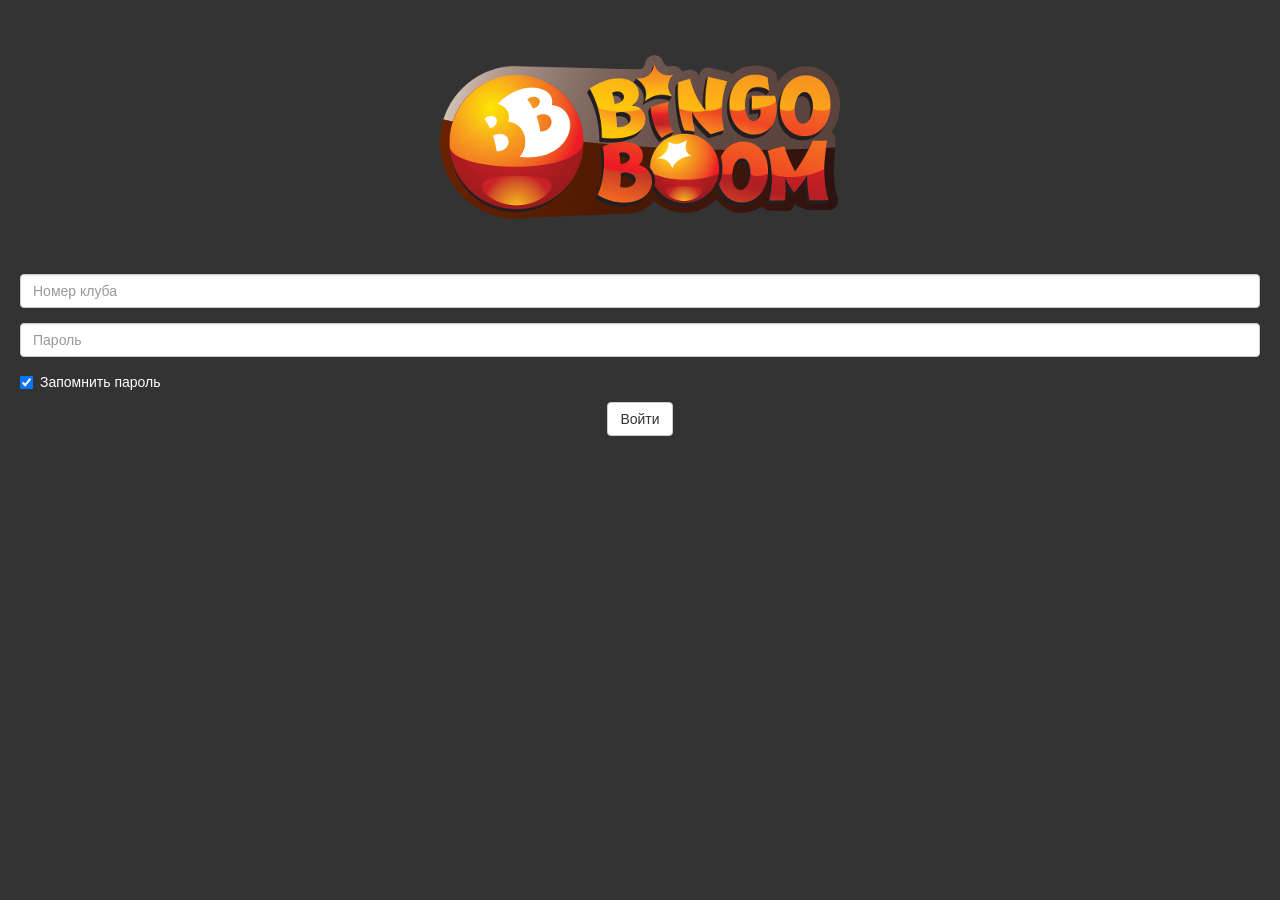
==== check.html @ 11f5e068 "check" ====
<!DOCTYPE html>
<html lang="en">
<head>
<meta charset="utf-8">
<title>Bingo Boom</title>
<meta name="viewport" content="width=device-width, initial-scale=1, maximum-scale=1, user-scalable=no">
<link href="css/bootstrap.min.css" type="text/css" rel="stylesheet">
<link href="css/jquery.mmenu.css" type="text/css" rel="stylesheet" />
<link href="css/mmenu.css" type="text/css" rel="stylesheet">
<script src="phonegap.js"></script>
<script src="js/jquery.min.js"></script>
<script src="js/bootstrap.min.js"></script>
<script type="text/javascript" src="js/jquery.mmenu.min.js"></script>
<script src="js/fastclick.js"></script> 
<script src="js/function.js"></script>

<style>
.nav-tabs {
/*  white-space: nowrap;
  overflow-x: hidden;
  overflow-y: hidden;
  min-height: 46px;
  display: inline-block;*/
}
span.ball {
    border: 1px solid #888888;
    border-radius: 50%;
    display: inline-block;
    height: 10px;
    margin-right: 4px;
    margin-top: 4px;
    padding: 0;
    width: 10px;
}
.menu-wrapper {
    background: none repeat scroll 0 0 #FFFFFF;
    box-shadow: 0 0 1px 1px rgba(0, 0, 0, 0.12);
    display: table;
    height: 51px;
   /* opacity: 0.97;*/
  /*  position: fixed;*/
    width: 100%;
   /* z-index: 9998;
    top:0px;*/
}
.menu-button {
    background-attachment: scroll;
    background-clip: border-box;
    background-color: rgba(0, 0, 0, 0);
    background-image: url("img/icon-menu.png");
    background-origin: padding-box;
    background-position: 10px 18px;
    background-repeat: no-repeat;
    background-size: 21px 15px !important;
    
    display: block;
    width: 42px;
    height:50px;
    text-decoration: none !important;
	color: #CFCFCF;
    cursor: pointer;
    font-family: 'Montserrat',arial,tahoma,verdana;
    font-size: 10px;
    font-weight: 700;
    text-align: center;
    float:left;
}
body {
	background-color: #f9f9f9;
	font-family: Arial, Helvetica, Verdana;
	font-size: 14px;
	line-height: 22px;
	color: #333;
	position: relative;
	-webkit-text-size-adjust: none;
}

#page nav
{
	display: none;
}

.det {
	display: none;
}

</style>
</head>
<body style="margin:0; padding:0;background:#fff;">

<div id="page">

<div id="header">
<div class="menu-wrapper">
<table width="100%" style="background:#333"><tr>
<td width="50"><a href="#menu" class="menu-button menu-trigger"></a></td>
<td align="center"><h4 style="color:#fff"><b>«Бинго Бум»</b></h4></td>
<td width="50" align="right"><img src="img/ajax.gif" id="ajax" style="display:none; margin-right:10px"></td>
</tr>				
</table>
</div>
</div>

<div id="content" style="margin:0 20px;">
<div style="margin-top:15px;"></div> <!-- FIXME -->
<h4 align="center"><b>Клуб &numero; <span id="hall">000</span></b><br><span id="title">Проверить квитанцию</span></h4>
<br>

<div class="row">
<div class="col-xs-5" align="center">Серия<br><input type="text" id="seria" name="seria" value="" class="form-control" maxlength="4" style="text-transform: uppercase; text-align:center" placeholder="AAAA" />
</div>
<div class="col-xs-7" align="center">Номер<br>
<input type="number" id="number" name="number" value="" class="form-control" maxlength="8" style="text-transform: uppercase; text-align:center" placeholder="12345678" />
</div>
</div>
<br>
<div class="row" style="text-align:center;">
<button type="button" class="btn btn-danger" onclick="stat('day')">Проверить</button>
</div>

</div>


</div>

<script>
function changeGame() {
	game = $("#gamename :selected").val();
	statday();
}

function statday() {

if (connect == false) return false;

url = 'http://bingo-boom.ru/api141/v1/day';
if (game != '0') {
	url = url + '?game=' + game;
}

   	  $("#buysum").text('0');
      $("#winsum").text('0');
      $("#delta").text('0');
      
      $("#buyticket").text('0');
      $("#winticket").text('0');
      
    $.getJSON(url, {hall: hall, token: token}, function(data) {
    
    if (data['error'] == '0') {

   	  $("#buysum").text(number_format(data['total']['buysum'], 0, '', ','));
      $("#winsum").text(number_format(data['total']['winsum'], 0, '', ','));
      $("#delta").text(number_format(data['total']['delta'], 0, '', ','));
      
      $("#buyticket").text(number_format(data['total']['buyticket'], 0, '', ','));
      $("#winticket").text(number_format(data['total']['winticket'], 0, '', ',')); 
      
      $("#jackpot1").text(number_format(data['jackpot']['1'], 0, '', ','));
      $("#jackpot2").text(number_format(data['jackpot']['2'], 0, '', ','));
    }
    });  
   
}

$(document).ready(function(){
  //statday();
});
</script>


<!-- Connection error -->
<div class="modal fade" id="model_error"><div class="modal-dialog"><div class="modal-content">
<div class="modal-header"><button type="button" class="close" data-dismiss="modal" aria-hidden="true">&times;</button>
<h4 class="modal-title">Ошибка соединения</h4></div>
<div class="modal-body">Проверьте подключение к интернету!</div>
</div></div></div>
<script>
$('#model_error').on('hidden.bs.modal', function (e) {
	if (checkConnection() == false) {
		$('#model_error').modal('show');
	}	
})
</script>

<!-- Menu block -->
<nav id="menu">
<ul>
<li style="text-align:center;" class="mm-noresults"><img src="img/logo.png" style="max-width:70%;"></li>
<li><a href="main.html"><span class="glyphicon glyphicon-home"></span> &nbsp; Главная</a></li>
<li><a href="stat.html"><span class="glyphicon glyphicon-stats"></span> &nbsp; Статистика</a></li>		
<li><a href="ticket.html"><span class="glyphicon glyphicon-bookmark"></span> &nbsp; Остаток квитанций</a></li>
<li><a href="order.html"><span class="glyphicon glyphicon-tags"></span> &nbsp; Заказать квитанции</a></li>
<li><a href="check.html"><span class="glyphicon glyphicon-screenshot"></span> &nbsp; Проверить квитанцию</a></li>
<li><a href="news.html"><span class="glyphicon glyphicon-comment"></span> &nbsp; Личные сообщения</a></li>
<li><a href="tel:88003333036"><span class="glyphicon glyphicon-phone-alt"></span> &nbsp; Позвонить в техподдержку</a></li>
<li><a href="#" onclick="app();"><span class="glyphicon glyphicon-thumbs-up"></span> &nbsp; Оценить приложение</a></li>
<li><a href="#" onclick="settings();"><span class="glyphicon glyphicon-cog"></span> &nbsp; Настройки</a></li>
<li><a href="#" onclick="logout()"><span class="glyphicon glyphicon-off"></span> &nbsp; Выход</a></li>	
</ul>
</nav>

<script>
$(document).ajaxError(function(){
	if (checkConnection() == false) { $('#model_error').modal('show'); }
	else { $('#model_error').modal('show'); }
});
$(document).ajaxStart(function(){
	$('#ajax').show();
});
$(document).ajaxStop(function(){
	$('#ajax').hide();
});
</script>    
 

</body>
</html>
---- css/mmenu.css ----
html.mm-front.mm-opened .mm-page {
	top:0!important;
	right:0!important;
	bottom:0!important;
	left:0!important;
}

.mm-menu.mm-front,.mm-menu.mm-next {
	-webkit-transition:none .4s ease;
	-moz-transition:none .4s ease;
	-ms-transition:none .4s ease;
	-o-transition:none .4s ease;
	transition:none .4s ease;
	-webkit-transition-property:top, right, bottom, left, 0;
	-moz-transition-property:top, right, bottom, left, 0;
	-ms-transition-property:top, right, bottom, left, 0;
	-o-transition-property:top, right, bottom, left, 0;
	transition-property:top, right, bottom, left, transform;
	left:-80%;
}

html.mm-front .mm-page,html.mm-front #mm-blocker {
	z-index:0;
}

.mm-menu.mm-front {
	z-index:1;
	box-shadow:0 0 15px rgba(0,0,0,0.5);
}

html.mm-opened.mm-next .mm-page {
	box-shadow:none;
}

html.mm-opening .mm-menu.mm-front,html.mm-opening .mm-menu.mm-next {
	left:0;
}

.mm-menu.mm-top.mm-front,.mm-menu.mm-top.mm-next {
	left:0;
	top:-80%;
}

html.mm-opening .mm-menu.mm-top.mm-front,html.mm-opening .mm-menu.mm-top.mm-next {
	left:0;
	top:0;
}

.mm-menu.mm-right.mm-front,.mm-menu.mm-right.mm-next {
	left:auto;
	right:-80%;
}

html.mm-opening .mm-menu.mm-right.mm-front,html.mm-opening .mm-menu.mm-right.mm-next {
	left:auto;
	right:0;
}

.mm-menu.mm-bottom.mm-front,.mm-menu.mm-bottom.mm-next {
	top:auto;
	left:0;
	bottom:-80%;
}

html.mm-opening .mm-menu.mm-bottom.mm-front,html.mm-opening .mm-menu.mm-bottom.mm-next {
	left:0;
	bottom:0;
}

html.mm-front .mm-fixed-top,html.mm-front .mm-fixed-bottom,html.mm-opening.mm-front .mm-fixed-top,html.mm-opening.mm-front .mm-fixed-bottom {
	left:0;
	right:auto;
}

html.mm-front .mm-fixed-top,html.mm-opening.mm-front .mm-fixed-top {
	top:0;
}

html.mm-front .mm-fixed-bottom,html.mm-opening.mm-front .mm-fixed-bottom {
	bottom:0;
}

@media all and max-width 175px{
	.mm-menu.mm-front,.mm-menu.mm-next {
		left:-140px;
	}
	
	.mm-menu.mm-right.mm-front,.mm-menu.mm-right.mm-next {
		right:-140px;
	}
}

@media all and min-width 550px{
	.mm-menu.mm-front,.mm-menu.mm-next {
		left:-440px;
	}
	
	.mm-menu.mm-right.mm-front,.mm-menu.mm-right.mm-next {
		right:-440px;
	}
}

@media all and max-height 175px{
	.mm-menu.mm-top.mm-front,.mm-menu.mm-top.mm-next {
		top:-140px;
	}
	
	.mm-menu.mm-bottom.mm-front,.mm-menu.mm-bottom.mm-next {
		bottom:-140px;
	}
}

@media all and min-height 1100px{
	.mm-menu.mm-top.mm-front,.mm-menu.mm-top.mm-next {
		top:-880px;
	}
	
	.mm-menu.mm-bottom.mm-front,.mm-menu.mm-bottom.mm-next {
		bottom:-880px;
	}
}
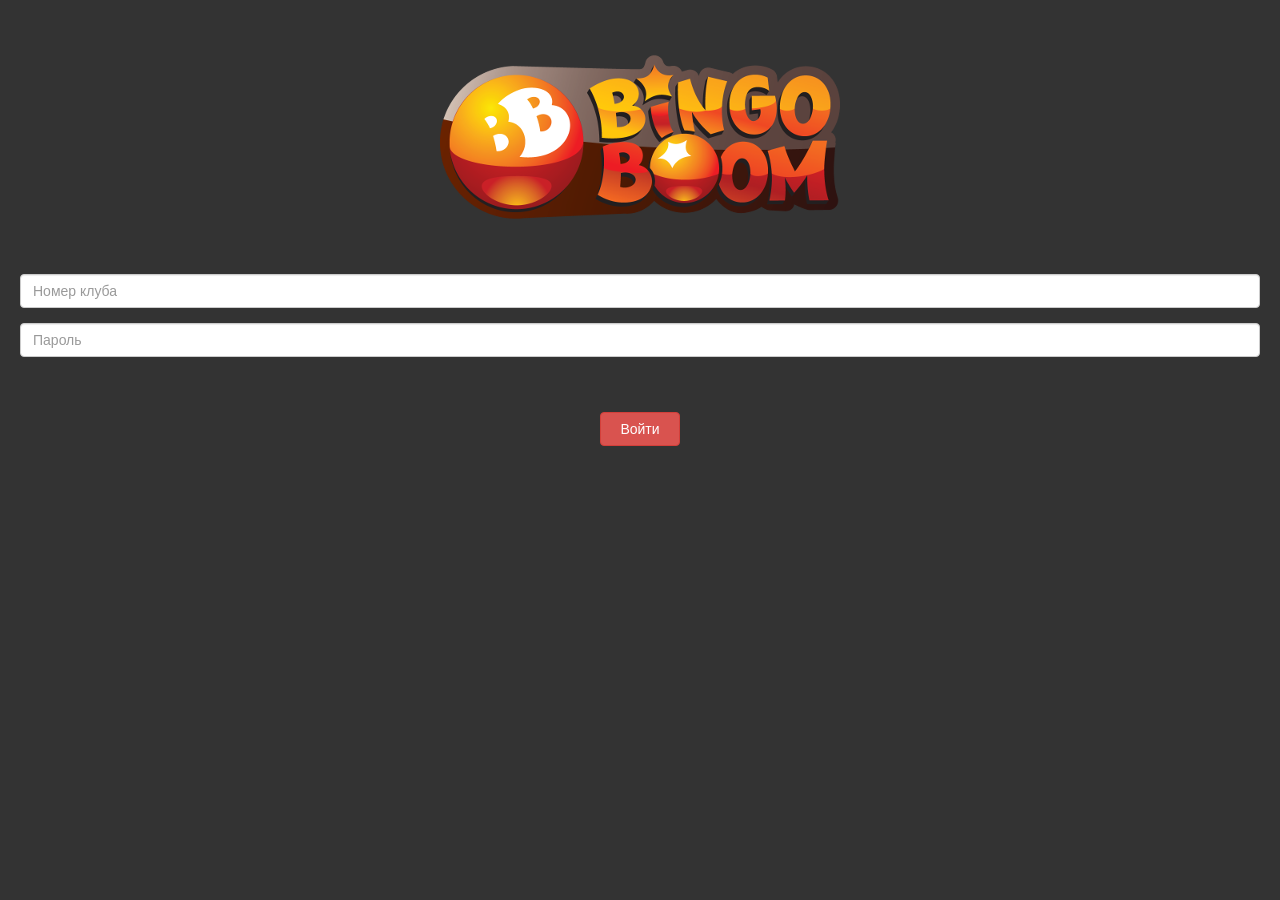
==== commit b7b08d85: "comm menu" ====
--- a/check.html
+++ b/check.html
@@ -4,6 +4,7 @@
 <meta charset="utf-8">
 <title>Bingo Boom</title>
 <meta name="viewport" content="width=device-width, initial-scale=1, maximum-scale=1, user-scalable=no">
+<meta name="format-detection" content="telephone=no">
 <link href="css/bootstrap.min.css" type="text/css" rel="stylesheet">
 <link href="css/jquery.mmenu.css" type="text/css" rel="stylesheet" />
 <link href="css/mmenu.css" type="text/css" rel="stylesheet">
@@ -110,12 +111,17 @@
 <div class="col-xs-5" align="center">Серия<br><input type="text" id="seria" name="seria" value="" class="form-control" maxlength="4" style="text-transform: uppercase; text-align:center" placeholder="AAAA" />
 </div>
 <div class="col-xs-7" align="center">Номер<br>
-<input type="number" id="number" name="number" value="" class="form-control" maxlength="8" style="text-transform: uppercase; text-align:center" placeholder="12345678" />
-</div>
-</div>
-<br>
+<input type="tel" id="number" name="number" value="" class="form-control" maxlength="8" style="text-transform: uppercase; text-align:center" placeholder="12345678" pattern="[0-9]" />
+</div>
+</div>
+<br><br>
 <div class="row" style="text-align:center;">
-<button type="button" class="btn btn-danger" onclick="stat('day')">Проверить</button>
+<button type="button" class="btn btn-danger" onclick="check()">Проверить</button>
+</div>
+
+<br><br>
+<div id="res" class="row" style="text-align:center;">
+
 </div>
 
 </div>
@@ -124,43 +130,56 @@
 </div>
 
 <script>
-function changeGame() {
-	game = $("#gamename :selected").val();
-	statday();
-}
-
-function statday() {
+function onlynum()
+{	
+	var a = $("#number").val();
+	a.replace(/[^\d]/,'');
+	$("#number").val(a);
+}
+
+function check() {
 
 if (connect == false) return false;
 
-url = 'http://bingo-boom.ru/api141/v1/day';
-if (game != '0') {
-	url = url + '?game=' + game;
-}
-
-   	  $("#buysum").text('0');
-      $("#winsum").text('0');
-      $("#delta").text('0');
-      
-      $("#buyticket").text('0');
-      $("#winticket").text('0');
-      
-    $.getJSON(url, {hall: hall, token: token}, function(data) {
+var seria  = $("#seria").val();
+var number = $("#number").val();
+
+if (seria && number && seria.length==4 && number.length==8) {
+	$("#res").empty();
+    $.getJSON('http://bingo-boom.ru/api141/v1/checkwin', {seria: seria, number: number, hall: hall, token: token}, function(data) {
     
     if (data['error'] == '0') {
 
-   	  $("#buysum").text(number_format(data['total']['buysum'], 0, '', ','));
-      $("#winsum").text(number_format(data['total']['winsum'], 0, '', ','));
-      $("#delta").text(number_format(data['total']['delta'], 0, '', ','));
-      
-      $("#buyticket").text(number_format(data['total']['buyticket'], 0, '', ','));
-      $("#winticket").text(number_format(data['total']['winticket'], 0, '', ',')); 
-      
-      $("#jackpot1").text(number_format(data['jackpot']['1'], 0, '', ','));
-      $("#jackpot2").text(number_format(data['jackpot']['2'], 0, '', ','));
+   	  var html;
+	  
+	  if (data['winSum'] == 'no') {
+   	  		html = 'Билет <b>'+seria.toUpperCase()+' '+number+'</b><br>в системе отсутствует!';
+   	  }
+   	  else if (data['winSum'] == '0') {
+   	  		if (data['winGame'] == 'BINGO') data['winGame'] = 'Бинго';
+   	  		else if (data['winGame'] == 'BINGO2') data['winGame'] = 'Бинго 2';
+   	  		else if (data['winGame'] == 'SEABATTLE') data['winGame'] = 'Морской Бой';
+   	  		else if (data['winGame'] == 'LINE') data['winGame'] = 'Lucky Line';  	  		
+   	  		
+   	  		html = 'Билет <b>'+seria.toUpperCase()+' '+number+'</b><br>играл в тираже <b>№ '+data['winTir']+'</b> тур № <b>'+data['winTour']+'</b><br><b>'+data['winGame']+'</b> (номинал: '+data['winPrice']+' руб.)<br>Без выигрыша!';
+   	  }
+   	  else {
+   	  		if (data['winGame'] == 'BINGO') data['winGame'] = 'Бинго';
+   	  		else if (data['winGame'] == 'BINGO2') data['winGame'] = 'Бинго 2';
+   	  		else if (data['winGame'] == 'SEABATTLE') data['winGame'] = 'Морской Бой';
+   	  		else if (data['winGame'] == 'LINE') data['winGame'] = 'Lucky Line';
+   	  		
+   	  		html = 'Билет <b>'+seria.toUpperCase()+' '+number+'</b><br>играл в тираже № <b>'+data['winTir']+'</b> тур № <b>'+data['winTour']+'</b><br><b>'+data['winGame']+'</b> (номинал: '+data['winPrice']+' руб.)<br>Выигрыш составил <b style="color:#500103">'+number_format(data['winSum'], 0, '', ',')+' руб.<b>';
+   	  }
+   	  $("#res").html(html);
     }
-    });  
+    });
+
+
+
+
    
+}
 }
 
 $(document).ready(function(){
@@ -190,11 +209,11 @@
 <li><a href="main.html"><span class="glyphicon glyphicon-home"></span> &nbsp; Главная</a></li>
 <li><a href="stat.html"><span class="glyphicon glyphicon-stats"></span> &nbsp; Статистика</a></li>		
 <li><a href="ticket.html"><span class="glyphicon glyphicon-bookmark"></span> &nbsp; Остаток квитанций</a></li>
-<li><a href="order.html"><span class="glyphicon glyphicon-tags"></span> &nbsp; Заказать квитанции</a></li>
+<!--<li><a href="order.html"><span class="glyphicon glyphicon-tags"></span> &nbsp; Заказать квитанции</a></li>-->
 <li><a href="check.html"><span class="glyphicon glyphicon-screenshot"></span> &nbsp; Проверить квитанцию</a></li>
 <li><a href="news.html"><span class="glyphicon glyphicon-comment"></span> &nbsp; Личные сообщения</a></li>
 <li><a href="tel:88003333036"><span class="glyphicon glyphicon-phone-alt"></span> &nbsp; Позвонить в техподдержку</a></li>
-<li><a href="#" onclick="app();"><span class="glyphicon glyphicon-thumbs-up"></span> &nbsp; Оценить приложение</a></li>
+<!--<li><a href="#" onclick="app();"><span class="glyphicon glyphicon-thumbs-up"></span> &nbsp; Оценить приложение</a></li>-->
 <li><a href="#" onclick="settings();"><span class="glyphicon glyphicon-cog"></span> &nbsp; Настройки</a></li>
 <li><a href="#" onclick="logout()"><span class="glyphicon glyphicon-off"></span> &nbsp; Выход</a></li>	
 </ul>
